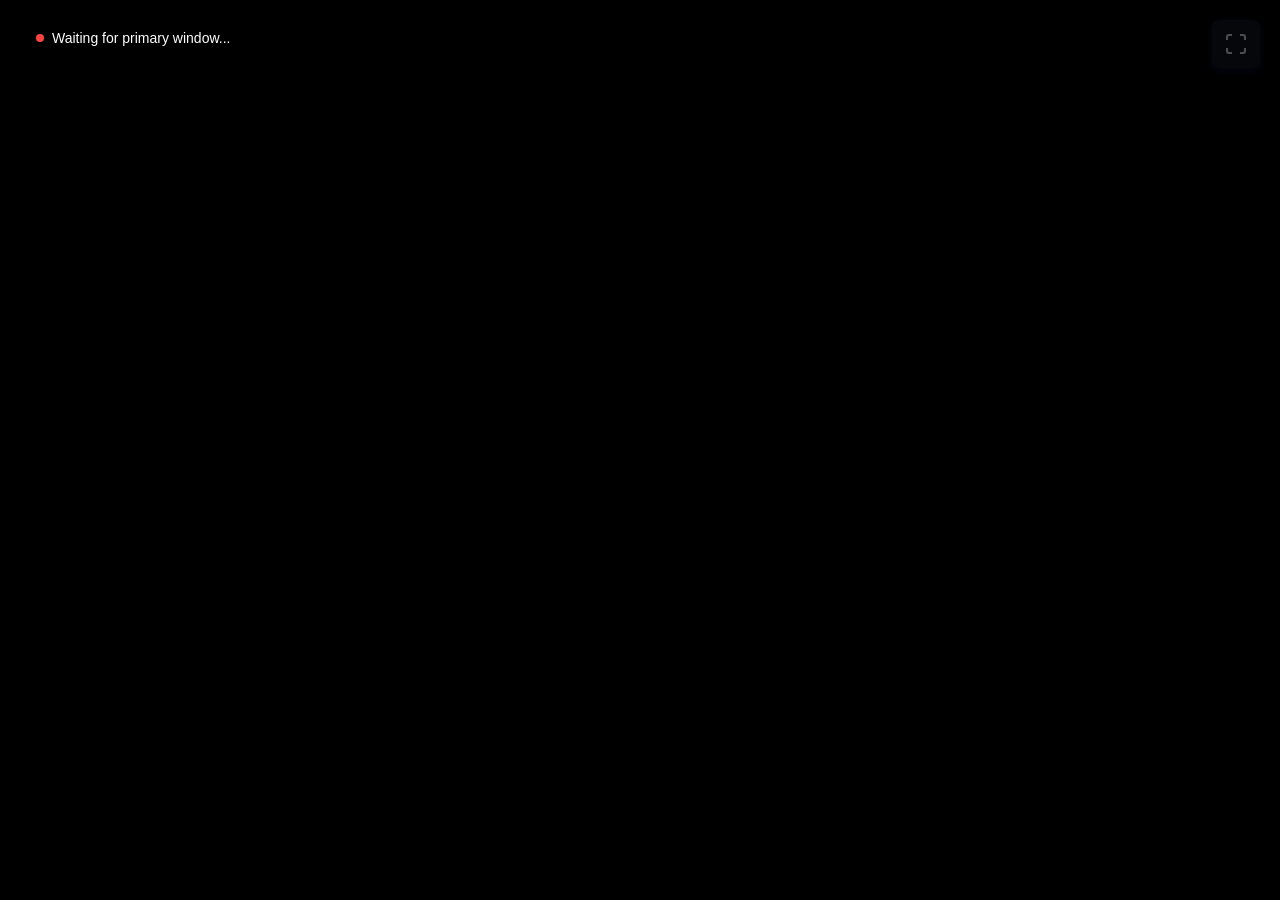
==== display.html @ 18e1e34d "Window sync and Documentation update Co-authored-by: Copilot <copilot@github.com>" ====
<!DOCTYPE html>
<html lang="en">
<head>
  <meta charset="UTF-8">
  <meta name="viewport" content="width=device-width, initial-scale=1.0">
  <title>Mapping26 — Display</title>
  <meta name="theme-color" content="#000000">
  
  <style>
    * {
      margin: 0;
      padding: 0;
      box-sizing: border-box;
    }
    
    body {
      width: 100vw;
      height: 100vh;
      overflow: hidden;
      background: #000;
      font-family: -apple-system, BlinkMacSystemFont, 'Segoe UI', Roboto, sans-serif;
    }
    
    #canvas-container {
      width: 100%;
      height: 100%;
      position: relative;
      display: flex;
      align-items: center;
      justify-content: center;
    }
    
    #canvas-wrapper {
      width: 100%;
      height: 100%;
    }
    
    #connection-status {
      position: absolute;
      top: 20px;
      left: 20px;
      padding: 10px 16px;
      background: rgba(0, 0, 0, 0.8);
      color: #fff;
      border-radius: 6px;
      font-size: 14px;
      font-weight: 500;
      z-index: 1000;
      display: flex;
      align-items: center;
      gap: 8px;
      transition: opacity 0.3s ease;
    }
    
    #connection-status.connected {
      opacity: 0;
      pointer-events: none;
    }
    
    #connection-status .dot {
      width: 8px;
      height: 8px;
      border-radius: 50%;
      background: #ff4444;
      animation: pulse 1.5s ease-in-out infinite;
    }
    
    #connection-status.connected .dot {
      background: #44ff44;
      animation: none;
    }
    
    @keyframes pulse {
      0%, 100% { opacity: 1; }
      50% { opacity: 0.3; }
    }
    
    /* Overlay rendering */
    #overlay-container {
      position: absolute;
      top: 0;
      left: 0;
      width: 100%;
      height: 100%;
      pointer-events: none;
      z-index: 10;
    }
    
    #overlay-container img {
      position: absolute;
      display: none;
    }
    
    #overlay-container img.visible {
      display: block;
    }
    
    /* Fullscreen Button */
    .fullscreen-btn {
      position: fixed;
      top: 20px;
      right: 20px;
      width: 48px;
      height: 48px;
      background: #121a25;
      border: none;
      border-radius: 8px;
      display: flex;
      align-items: center;
      justify-content: center;
      cursor: pointer;
      z-index: 100;
      transition: all 0.2s ease;
      color: #fff;
      box-shadow: 0 2px 8px rgba(0, 102, 255, 0.3);
      opacity: 0.3;
    }
    
    .fullscreen-btn:hover {
      background: #0052cc;
      transform: translateY(-2px);
      box-shadow: 0 4px 12px rgba(0, 102, 255, 0.4);
    }
    
    .fullscreen-btn:active {
      transform: translateY(0px);
    }
    
    .fullscreen-btn svg {
      display: block;
    }
    
    /* Hide fullscreen button when in fullscreen mode */
    :fullscreen .fullscreen-btn,
    ::backdrop .fullscreen-btn,
    html:fullscreen .fullscreen-btn,
    body:fullscreen .fullscreen-btn {
      display: none;
    }
    
    /* Firefox */
    :-moz-full-screen .fullscreen-btn {
      display: none;
    }
    
    /* Webkit */
    :-webkit-full-screen .fullscreen-btn {
      display: none;
    }
    
    /* Hide cursor in fullscreen after inactivity */
    .hide-cursor,
    .hide-cursor * {
      cursor: none !important;
    }
  </style>
  
  <!-- External Libraries -->
  <script src="lib/p5.min.js" onerror="this.onerror=null; this.src='https://cdnjs.cloudflare.com/ajax/libs/p5.js/1.9.0/p5.min.js'"></script>
</head>
<body>

  <div id="canvas-container">
    <div id="canvas-wrapper"></div>
    
    <!-- Overlay container -->
    <div id="overlay-container">
      <img id="overlay-image" alt="Overlay">
    </div>
    
    <!-- Fullscreen Button -->
    <button id="fullscreen-btn" class="fullscreen-btn" title="Toggle Fullscreen (F11 or F)">
      <svg width="24" height="24" viewBox="0 0 24 24" fill="none" stroke="currentColor" stroke-width="2">
        <path d="M8 3H5a2 2 0 0 0-2 2v3m18 0V5a2 2 0 0 0-2-2h-3m0 18h3a2 2 0 0 0 2-2v-3M3 16v3a2 2 0 0 0 2 2h3"></path>
      </svg>
    </button>
  </div>
  
  <!-- Connection status indicator -->
  <div id="connection-status">
    <span class="dot"></span>
    <span id="status-text">Waiting for primary window...</span>
  </div>

  <!-- Display window script -->
  <script type="module" src="js/display.js"></script>

</body>
</html>
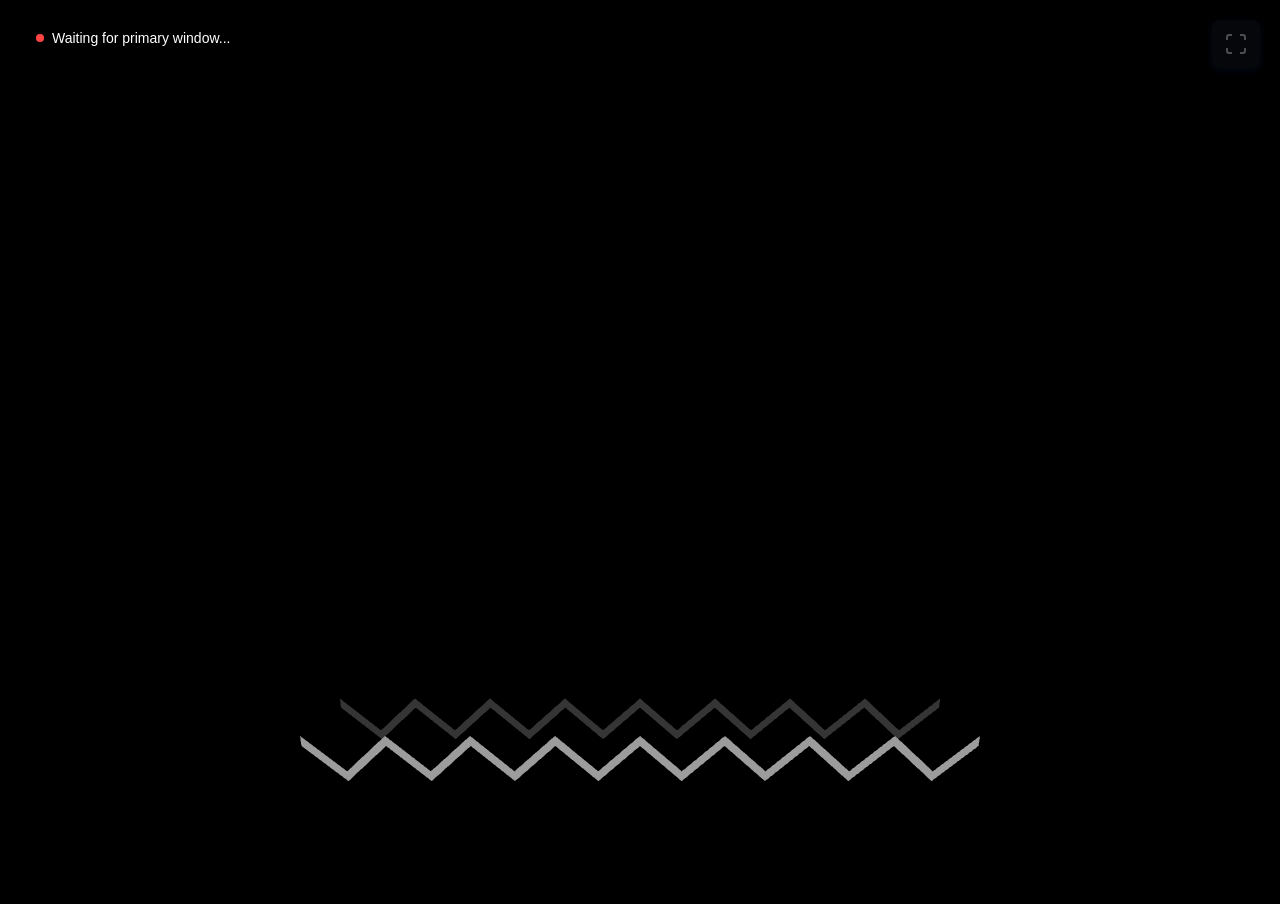
==== commit a103737a: "Optimization ugrade" ====
--- a/display.html
+++ b/display.html
@@ -5,6 +5,11 @@
   <meta name="viewport" content="width=device-width, initial-scale=1.0">
   <title>Mapping26 — Display</title>
   <meta name="theme-color" content="#000000">
+  
+  <!-- Google Fonts -->
+  <link rel="preconnect" href="https://fonts.googleapis.com">
+  <link rel="preconnect" href="https://fonts.gstatic.com" crossorigin>
+  <link href="https://fonts.googleapis.com/css2?family=Inter:wght@300;400;700&display=swap" rel="stylesheet">
   
   <style>
     * {
@@ -153,6 +158,53 @@
     .hide-cursor * {
       cursor: none !important;
     }
+    
+    /* ═══════════════════════════════════════════════════════════════════════════
+       MINI NOTIFICATION TOAST (State Changes)
+       ═══════════════════════════════════════════════════════════════════════════ */
+    
+    #mini-toast-container {
+      position: fixed;
+      top: 20px;
+      right: 20px;
+      z-index: 5000;
+      display: flex;
+      flex-direction: column;
+      align-items: flex-end;
+      gap: 8px;
+      pointer-events: none;
+    }
+    
+    .mini-toast {
+      background: rgba(40, 40, 45, 0.95);
+      border: 1px solid rgba(64, 64, 64, 0.5);
+      border-radius: 6px;
+      padding: 12px 16px;
+      color: #e0e0e0;
+      font-size: 13px;
+      font-weight: 500;
+      box-shadow: 0 4px 12px rgba(0, 0, 0, 0.4);
+      display: flex;
+      align-items: center;
+      gap: 8px;
+      overflow: hidden;
+      animation: mini-toast-in 0.3s ease-out forwards;
+      pointer-events: none;
+    }
+    
+    .mini-toast.fade-out {
+      animation: mini-toast-out 0.3s ease-out forwards;
+    }
+    
+    @keyframes mini-toast-in {
+      from { opacity: 0; transform: translateX(20px); }
+      to   { opacity: 1; transform: translateX(0); }
+    }
+    
+    @keyframes mini-toast-out {
+      from { opacity: 1; }
+      to   { opacity: 0; }
+    }
   </style>
   
   <!-- External Libraries -->
@@ -167,6 +219,9 @@
     <div id="overlay-container">
       <img id="overlay-image" alt="Overlay">
     </div>
+    
+    <!-- Text Message Overlay -->
+    <div id="text-overlay-display" style="position:absolute;pointer-events:none;display:none;z-index:1001;top:50%;left:50%;transform:translate(-50%, -50%);font-family:'Inter', sans-serif;font-size:48px;font-weight:300;color:#ffffff;text-align:center;text-shadow:0 2px 8px rgba(0,0,0,0.5);max-width:80%;word-wrap:break-word;line-height:1;"></div>
     
     <!-- Fullscreen Button -->
     <button id="fullscreen-btn" class="fullscreen-btn" title="Toggle Fullscreen (F11 or F)">
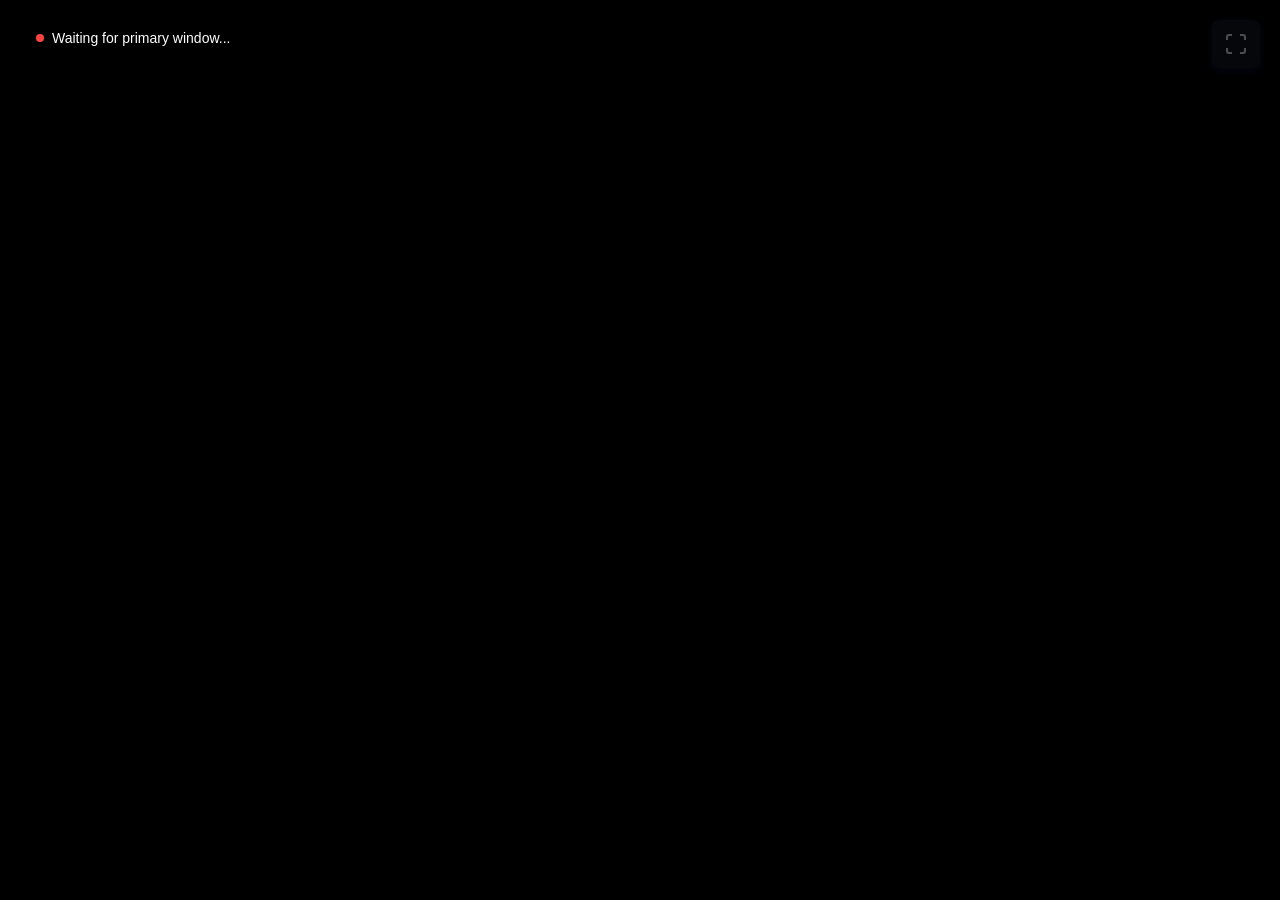
==== commit 7322aa9a: "Restructuring directories and text broadcast update" ====
--- a/display.html
+++ b/display.html
@@ -9,7 +9,7 @@
   <!-- Google Fonts -->
   <link rel="preconnect" href="https://fonts.googleapis.com">
   <link rel="preconnect" href="https://fonts.gstatic.com" crossorigin>
-  <link href="https://fonts.googleapis.com/css2?family=Inter:wght@300;400;700&display=swap" rel="stylesheet">
+  <link href="https://rsms.me/inter/inter.css" rel="stylesheet">
   
   <style>
     * {
@@ -221,7 +221,7 @@
     </div>
     
     <!-- Text Message Overlay -->
-    <div id="text-overlay-display" style="position:absolute;pointer-events:none;display:none;z-index:1001;top:50%;left:50%;transform:translate(-50%, -50%);font-family:'Inter', sans-serif;font-size:48px;font-weight:300;color:#ffffff;text-align:center;text-shadow:0 2px 8px rgba(0,0,0,0.5);max-width:80%;word-wrap:break-word;line-height:1;"></div>
+    <div id="text-overlay-display" style="position:absolute;pointer-events:none;display:none;z-index:1001;top:50%;left:50%;transform:translate(-50%, -50%);font-family:'Inter var', Inter, sans-serif;font-size:48px;font-weight:500;color:#ffffff;text-align:center;text-shadow:0 2px 8px rgba(0,0,0,0.5);max-width:80%;white-space:pre-wrap;word-wrap:break-word;line-height:1.2;font-feature-settings:'cv08','ss01';font-variation-settings:'wght' 500;"></div>
     
     <!-- Fullscreen Button -->
     <button id="fullscreen-btn" class="fullscreen-btn" title="Toggle Fullscreen (F11 or F)">
